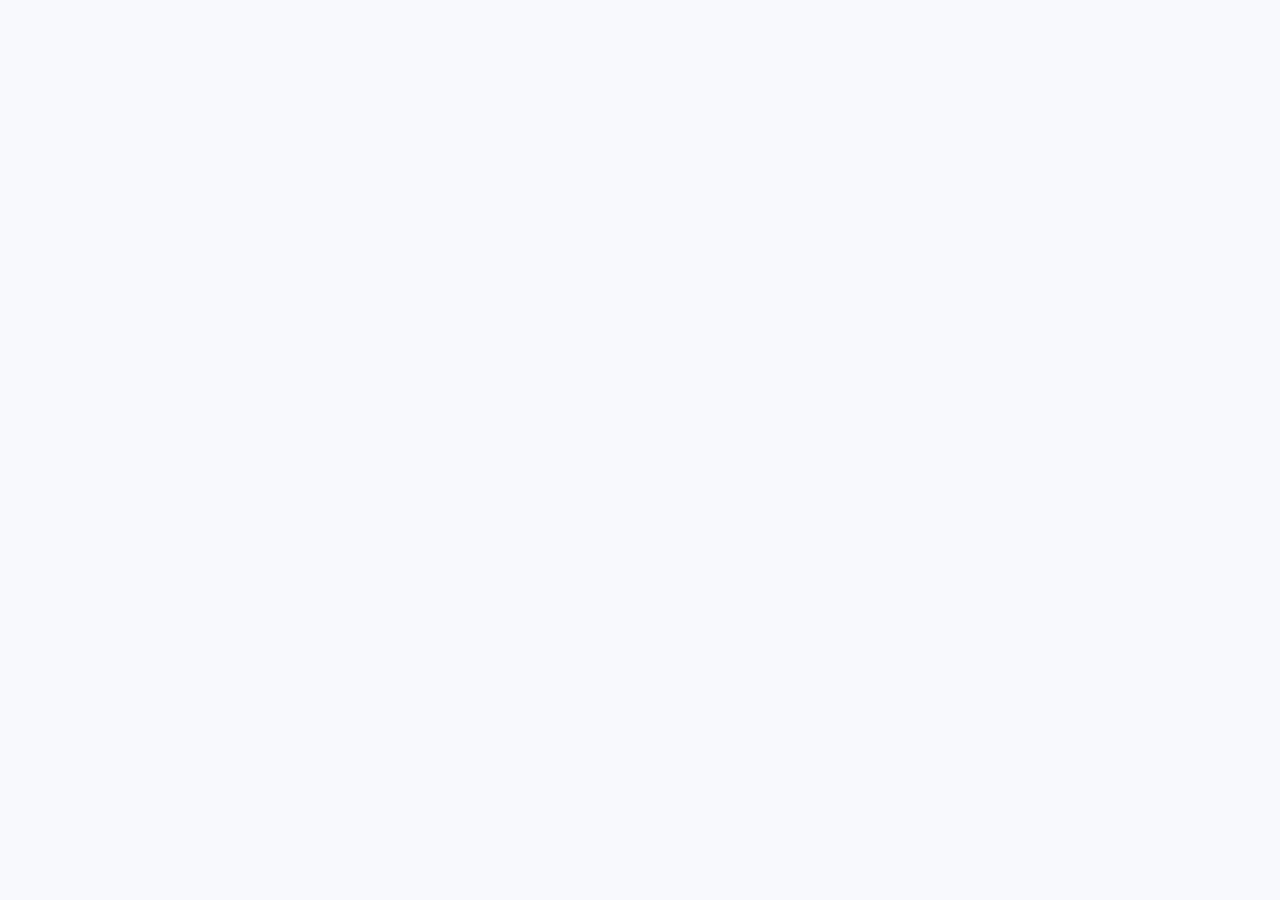
==== index.html @ 262c1650 "'home_clone'" ====
<!DOCTYPE html>
<html ng-app="icreations">

<head>
    <meta http-equiv="Content-Type" content="text/html; charset=utf-8" />
    <meta name="format-detection" content="telephone=no">
    <meta name="viewport" content="width=device-width, maximum-scale=1.0">
    <meta http-equiv="cleartype" content="on">
    <script src="https://ajax.googleapis.com/ajax/libs/angularjs/1.6.5/angular.min.js"></script>
    <script src="https://code.angularjs.org/1.6.5/angular-route.min.js"></script>
    <script src="https://code.angularjs.org/1.6.5/angular-animate.min.js"></script>
    <script src="js/app.js"></script>
    <script src="js/about.js"></script>
    <script src="js/capabilities.js"></script>
    <script src="js/clients.js"></script>
    <script src="js/contacts.js"></script>
    <script src="js/partners.js"></script>
    <script src="js/works.js"></script>
    <link href="css/style.css" rel="stylesheet">
    <title>{{title}}</title>
</head>

<body>
    <ng-include src="'views/header.html'"></ng-include>
    <div class="content-wrapper">
        <div class="content">
            <ng-view class="r-animate"></ng-view>
        </div>
        <ng-include src="'views/footer.html'"></ng-include>
    </div>
    <script src="https://ajax.googleapis.com/ajax/libs/jquery/3.2.1/jquery.min.js"></script>
</body>

</html>
---- css/style.css ----
.s2 .offer-item .offer-img:after, .secondary-nav .main .img:after {
  display: block;
  content: '';
  margin: 0 auto;
  background: url(../img/sprite-1.png);
  background-size: 380px 341px;
  background-repeat: no-repeat; }

.capabilities-s2 .offer-item .offer-img:after {
  display: block;
  content: '';
  margin: 0 auto;
  background: url(../img/sprite-2.png);
  background-size: 312px 310px;
  background-repeat: no-repeat; }

.contacts-s2 label .inp-error, .works-s1 .works-item .work-name, footer .b-left p {
  font-size: .857rem; }

header .main-nav .menu-list .menu-item, .s1 .big-img-sign .sign-txt-block p, .s2 .offer-item p, .secondary-nav .main span, .capabilities-s1 .big-img-sign .sign-txt-block p, .capabilities-s2 .offer-l-item, .clients-s1 .big-img-sign .sign-txt-block p, .contacts-s2 label .inp-placeholder, .contacts-s2 .inp, .contacts-s2 .btn-send, .partners-s1 .big-img-sign .sign-txt-block p, .works-s1 .gallery .gal-btns .btns-l-item, .mobile-tint-wrapeer .block-social .menu-contacts p, .mobile-tint-wrapeer .block-social .menu-contacts a,
.mobile-tint-wrapeer .block-social .menu-contacts span {
  font-size: .929rem; }

.mobile-tint-wrapeer .block-social .copyright {
  font-size: 1rem; }

.s1 .big-img-sign .sign-h1-block h1, .s2 .offer-item h2, .capabilities-s1 .big-img-sign .sign-h1-block h1, .capabilities-s2 .offer-head, .clients-s1 .big-img-sign .sign-h1-block h1, .contacts-s2 h1, .partners-s1 .big-img-sign .sign-h1-block h1 {
  font-size: 1.286rem; }

.mobile-tint-wrapeer .block-menu .menu-l-item {
  font-size: 1.571rem; }

/*
================================================================================
|                                     reset                                     |
================================================================================
*/
html {
  font-family: sans-serif;
  line-height: 1.15;
  -ms-text-size-adjust: 100%;
  -webkit-text-size-adjust: 100%; }

body {
  margin: 0; }

article, aside, footer, header, nav, section {
  display: block; }

h1 {
  font-size: 2em;
  margin: 0; }

figcaption, figure, main {
  display: block; }

figure {
  margin: 0; }

hr {
  box-sizing: content-box;
  height: 0;
  overflow: visible; }

pre {
  font-family: monospace, monospace;
  font-size: 1em; }

a {
  background-color: transparent;
  -webkit-text-decoration-skip: objects; }

a:active, a:hover {
  outline-width: 0; }

abbr[title] {
  border-bottom: none;
  text-decoration: underline;
  text-decoration: underline dotted; }

b, strong {
  font-weight: inherit; }

b, strong {
  font-weight: bolder; }

code, kbd, samp {
  font-family: monospace, monospace;
  font-size: 1em; }

dfn {
  font-style: italic; }

mark {
  background-color: #ff0;
  color: #000; }

small {
  font-size: 80%; }

sub, sup {
  font-size: 75%;
  line-height: 0;
  position: relative;
  vertical-align: baseline; }

sub {
  bottom: -0.25em; }

sup {
  top: -0.5em; }

audio, video {
  display: inline-block; }

audio:not([controls]) {
  display: none;
  height: 0; }

img {
  border-style: none; }

svg:not(:root) {
  overflow: hidden; }

button, input, optgroup, select, textarea {
  font-family: sans-serif;
  font-size: 100%;
  line-height: 1.15;
  margin: 0; }

button, input {
  overflow: visible; }

button, select {
  text-transform: none; }

button, html [type="button"], [type="reset"], [type="submit"] {
  -webkit-appearance: button; }

button::-moz-focus-inner, [type="button"]::-moz-focus-inner, [type="reset"]::-moz-focus-inner, [type="submit"]::-moz-focus-inner {
  border-style: none;
  padding: 0; }

button:-moz-focusring, [type="button"]:-moz-focusring, [type="reset"]:-moz-focusring, [type="submit"]:-moz-focusring {
  outline: 1px dotted ButtonText; }

fieldset {
  border: 1px solid #c0c0c0;
  margin: 0 2px;
  padding: 0.35em 0.625em 0.75em; }

legend {
  box-sizing: border-box;
  color: inherit;
  display: table;
  max-width: 100%;
  padding: 0;
  white-space: normal; }

progress {
  display: inline-block;
  vertical-align: baseline; }

textarea {
  overflow: auto; }

[type="checkbox"], [type="radio"] {
  box-sizing: border-box;
  padding: 0; }

[type="number"]::-webkit-inner-spin-button, [type="number"]::-webkit-outer-spin-button {
  height: auto; }

[type="search"] {
  -webkit-appearance: textfield;
  outline-offset: -2px; }

[type="search"]::-webkit-search-cancel-button, [type="search"]::-webkit-search-decoration {
  -webkit-appearance: none; }

::-webkit-file-upload-button {
  -webkit-appearance: button;
  font: inherit; }

details, menu {
  display: block; }

summary {
  display: list-item; }

canvas {
  display: inline-block; }

template {
  display: none; }

[hidden] {
  display: none; }

ul, menu, p {
  padding: 0;
  margin: 0; }

input, textarea {
  outline: 0;
  border: 0; }

* {
  margin: 0;
  padding: 0;
  background-repeat: no-repeat; }

html, body {
  font-size: 14px; }

body {
  position: relative;
  font-weight: normal;
  margin: 0 auto;
  padding: 0; }

*, *:after, *:before {
  -webkit-box-sizing: border-box;
  -moz-box-sizing: border-box;
  box-sizing: border-box; }

button {
  cursor: pointer; }

img {
  max-width: 100%;
  height: auto; }

ul {
  list-style: none;
  cursor: default; }

a {
  text-decoration: none;
  color: inherit; }

button {
  display: block;
  font: inherit;
  line-height: normal;
  color: inherit;
  margin: 0;
  border: 0;
  padding: 0;
  border: none;
  outline: none;
  -webkit-box-shadow: none;
  box-shadow: none;
  background-color: transparent;
  cursor: pointer;
  -webkit-appearance: button;
  -webkit-user-select: none;
  -moz-user-select: none;
  -ms-user-select: none; }

/*
================================================================================
|                                     Fonts                                    |
================================================================================
*/
/*
================================================================================
|                                     Start rools                              |
================================================================================
*/
.clearfix:after {
  content: "";
  display: block;
  height: 0;
  clear: both;
  visibility: hidden; }

body {
  margin: 0 auto;
  font-family: Arial, sans-serif; }

section,
header {
  width: 100%;
  position: relative;
  margin: 0 auto; }

html,
body,
.content-wrapper {
  height: 100%; }

.content {
  width: 100%;
  min-height: 100%;
  padding-bottom: 92px;
  background-color: #f7f9fc; }

.container {
  max-width: 1024px;
  padding: 0 32px;
  width: 100%;
  margin: 0 auto;
  overflow: hidden;
  position: relative; }

.body-hidden {
  overflow: hidden; }

.global-hide {
  transition: all .17s ease-in;
  transform: scale(0.8);
  opacity: 0; }

.global-show {
  transform: scale(1);
  opacity: 1; }

.br768,
.br320 {
  display: none; }

header {
  background-color: #021e34;
  height: 93px; }
  header .logo-block {
    float: left;
    padding: 37px 0 0 11.6%;
    height: 93px; }
    header .logo-block svg {
      display: inline-block;
      vertical-align: top; }
    header .logo-block .logo-part-1 {
      width: 95.6px;
      fill: #37b7ff;
      height: 18.3px; }
    header .logo-block .logo-part-2 {
      width: 64.1px;
      fill: #a8a8a8;
      height: 24px; }
  header .main-nav {
    float: right;
    width: 50%; }
    header .main-nav .menu-list {
      font-size: 0;
      line-height: 93px;
      height: 93px;
      padding-top: 6px;
      text-align: right; }
      header .main-nav .menu-list .menu-item {
        display: inline-block;
        color: #a8a8a8;
        letter-spacing: 0.33px;
        line-height: 2;
        margin-left: 7.3%;
        transition: all .15s linear; }
        header .main-nav .menu-list .menu-item:after {
          content: '';
          display: block;
          width: 100%;
          height: 1px;
          margin-top: 5px;
          background-color: #37b7ff;
          opacity: 0;
          visibility: hidden;
          transition: all .2s ease-in; }
        header .main-nav .menu-list .menu-item:hover {
          color: #37b7ff; }
          header .main-nav .menu-list .menu-item:hover:after {
            margin-top: 0;
            opacity: 1;
            visibility: visible; }
      header .main-nav .menu-list .menu-item.active {
        color: #37b7ff; }
      header .main-nav .menu-list .menu-item:first-of-type {
        margin-left: 0; }
  header .mob-menu-btn {
    display: none;
    position: absolute;
    top: 0;
    right: 4.16%;
    width: 60px;
    height: 72px;
    z-index: 9999;
    line-height: 72px;
    text-align: right;
    cursor: pointer; }
    header .mob-menu-btn .btn-mob-ico {
      vertical-align: middle;
      stroke: #a8a8a8;
      stroke-width: 2px;
      width: 31px;
      height: 16px; }
    header .mob-menu-btn .btn-mob-close {
      display: none;
      width: 19px;
      height: 19px;
      margin-right: 8px;
      vertical-align: middle;
      stroke-width: 1.5px;
      stroke: #a8a8a8;
      transform: rotate(0);
      transition: all .4s linear; }
    header .mob-menu-btn .btn-mob-close-active {
      transform: rotate(180deg);
      transition: all .4s linear; }

.s1 {
  background-color: #f7f9fc; }
  .s1 .container {
    padding-top: 60px;
    padding-bottom: 60px; }
  .s1 .big-img {
    float: left;
    width: 43%; }
    .s1 .big-img img {
      display: block;
      width: 419px;
      margin: 0 auto; }
  .s1 .big-img-sign {
    text-align: right;
    float: right;
    width: 57%;
    margin: 78px 0 0; }
    .s1 .big-img-sign .sign-h1-block {
      display: inline-block;
      position: relative;
      text-align: right;
      vertical-align: top;
      margin-right: 3%; }
      .s1 .big-img-sign .sign-h1-block:after {
        content: '';
        display: block;
        position: absolute;
        right: 0;
        bottom: -13px;
        width: 35px;
        height: 1px;
        background-color: #37b7ff; }
      .s1 .big-img-sign .sign-h1-block h1 {
        line-height: 22px;
        letter-spacing: 0.45px;
        color: #37b7ff;
        font-weight: 400;
        text-transform: uppercase; }
    .s1 .big-img-sign .sign-txt-block {
      display: inline-block;
      vertical-align: top;
      text-align: left;
      margin-right: 2%; }
      .s1 .big-img-sign .sign-txt-block p {
        color: #a8a8a8;
        line-height: 21px;
        letter-spacing: 0.33px; }

.s2 {
  background-color: #f7f9fc; }
  .s2 .container {
    padding: 0; }
  .s2 .offer-item {
    width: 50%;
    float: left;
    background-color: #eff6fc;
    padding: 38px 38px 29px;
    min-height: 266px; }
    .s2 .offer-item figure {
      text-align: center;
      margin-bottom: 9px;
      min-height: 100px; }
    .s2 .offer-item .offer-img {
      display: inline-block;
      vertical-align: middle; }
    .s2 .offer-item .offer-img-1:after {
      background-position: 11.224% 1.811%; }
    .s2 .offer-item .offer-img-2:after {
      background-position: 96.79% 3.137%; }
    .s2 .offer-item .offer-img-3:after {
      background-position: 0 43.217%; }
    .s2 .offer-item .offer-img-4:after {
      background-position: 86.122% 42.739%; }
    .s2 .offer-item .offer-img-1 {
      width: 135px; }
      .s2 .offer-item .offer-img-1:after {
        width: 135px; }
    .s2 .offer-item .offer-img-2 {
      width: 178px; }
      .s2 .offer-item .offer-img-2:after {
        width: 178px; }
    .s2 .offer-item .offer-img-3 {
      width: 190px; }
      .s2 .offer-item .offer-img-3:after {
        width: 190px; }
    .s2 .offer-item .offer-img-4 {
      width: 117px; }
      .s2 .offer-item .offer-img-4:after {
        width: 117px; }
    .s2 .offer-item .offer-img-1 {
      height: 93px; }
      .s2 .offer-item .offer-img-1:after {
        height: 93px; }
    .s2 .offer-item .offer-img-2 {
      height: 86px; }
      .s2 .offer-item .offer-img-2:after {
        height: 86px; }
    .s2 .offer-item .offer-img-3 {
      height: 83px; }
      .s2 .offer-item .offer-img-3:after {
        height: 83px; }
    .s2 .offer-item .offer-img-4 {
      height: 100px; }
      .s2 .offer-item .offer-img-4:after {
        height: 100px; }
    .s2 .offer-item h2 {
      display: inline-block;
      color: #37b7ff;
      font-weight: 400;
      letter-spacing: 0.45px;
      vertical-align: middle;
      text-transform: uppercase;
      text-align: left;
      margin-left: 21px; }
    .s2 .offer-item p {
      text-align: center;
      line-height: 18px;
      letter-spacing: 0.33px;
      color: #a8a8a8;
      text-align: center; }
    .s2 .offer-item .show-more-ico,
    .s2 .offer-item .show-more {
      display: none; }
  .s2 .offer-item:nth-child(3n+1) {
    background-color: #e4f0fa; }

.secondary-nav {
  background-color: #f7f9fc; }
  .secondary-nav .container {
    padding-top: 80px;
    padding-bottom: 80px; }
  .secondary-nav .main {
    text-align: center;
    font-size: 0;
    line-height: 0; }
    .secondary-nav .main .main-item {
      display: inline-block;
      margin: 0 5.1%; }
      .secondary-nav .main .main-item:hover span {
        color: #37b7ff;
        transform: scale(1.1); }
    .secondary-nav .main .main-item:first-of-type {
      margin-left: 0; }
    .secondary-nav .main .main-item:last-of-type {
      margin-right: 0; }
    .secondary-nav .main .helper {
      text-align: left; }
    .secondary-nav .main .img {
      margin: 0 auto;
      min-height: 69px;
      margin-bottom: 12px; }
      .secondary-nav .main .img:before {
        display: inline-block;
        content: '';
        width: 0.01%;
        height: 100%;
        background-color: transparent;
        vertical-align: middle;
        visibility: hidden; }
      .secondary-nav .main .img:after {
        display: inline-block;
        vertical-align: middle; }
    .secondary-nav .main .img-1:after {
      background-position: 48.233% 74.592%; }
    .secondary-nav .main .img-2:after {
      background-position: 10.345% 73.852%; }
    .secondary-nav .main .img-3:after {
      background-position: 88.779% 73.601%; }
    .secondary-nav .main .img-4:after {
      background-position: 10.594% 100%; }
    .secondary-nav .main .img-5:after {
      background-position: 48.25% 96.416%; }
    .secondary-nav .main .img-1 {
      width: 55px; }
      .secondary-nav .main .img-1:after {
        width: 55px; }
    .secondary-nav .main .img-2 {
      width: 76px; }
      .secondary-nav .main .img-2:after {
        width: 76px; }
    .secondary-nav .main .img-3 {
      width: 77px; }
      .secondary-nav .main .img-3:after {
        width: 77px; }
    .secondary-nav .main .img-4 {
      width: 69px; }
      .secondary-nav .main .img-4:after {
        width: 69px; }
    .secondary-nav .main .img-5 {
      width: 52px; }
      .secondary-nav .main .img-5:after {
        width: 52px; }
    .secondary-nav .main .img-1 {
      height: 66px; }
      .secondary-nav .main .img-1:after {
        height: 66px; }
    .secondary-nav .main .img-2 {
      height: 58px; }
      .secondary-nav .main .img-2:after {
        height: 58px; }
    .secondary-nav .main .img-3 {
      height: 55px; }
      .secondary-nav .main .img-3:after {
        height: 55px; }
    .secondary-nav .main .img-4 {
      height: 69px; }
      .secondary-nav .main .img-4:after {
        height: 69px; }
    .secondary-nav .main .img-5 {
      height: 48px; }
      .secondary-nav .main .img-5:after {
        height: 48px; }
    .secondary-nav .main span {
      display: inline-block;
      color: #a8a8a8;
      text-transform: uppercase;
      line-height: 18px;
      letter-spacing: 0.33px;
      transition: all .1s ease-out; }

.capabilities-s1 {
  background-color: #668094; }
  .capabilities-s1 .container {
    padding-top: 60px;
    padding-bottom: 60px;
    min-height: 335px; }
  .capabilities-s1 .big-img {
    position: absolute;
    top: 0;
    right: 0;
    width: 290px;
    height: 335px; }
    .capabilities-s1 .big-img .img-mob {
      display: none; }
  .capabilities-s1 .big-img-sign {
    text-align: left;
    margin: 78px 0 0 11.6%; }
    .capabilities-s1 .big-img-sign .sign-h1-block {
      display: inline-block;
      position: relative;
      text-align: right;
      vertical-align: top;
      margin-right: 3%; }
      .capabilities-s1 .big-img-sign .sign-h1-block:after {
        content: '';
        display: block;
        position: absolute;
        right: 0;
        bottom: -13px;
        width: 35px;
        height: 1px;
        background-color: #e4f0fa; }
      .capabilities-s1 .big-img-sign .sign-h1-block h1 {
        line-height: 22px;
        letter-spacing: 0.45px;
        color: #ffffff;
        font-weight: 400;
        text-transform: uppercase; }
    .capabilities-s1 .big-img-sign .sign-txt-block {
      display: inline-block;
      vertical-align: top;
      text-align: left;
      margin-right: 2%; }
      .capabilities-s1 .big-img-sign .sign-txt-block p {
        color: #e4f0fa;
        line-height: 21px;
        letter-spacing: 0.33px; }

.capabilities-s2 {
  background-color: #f7f9fc; }
  .capabilities-s2 .container {
    padding: 0; }
  .capabilities-s2 .offer-item {
    width: 33.33%;
    float: left;
    padding: 74px 0 58px;
    min-height: 285px;
    text-align: center; }
    .capabilities-s2 .offer-item figure {
      text-align: center;
      margin-bottom: 9px;
      min-height: 100px; }
    .capabilities-s2 .offer-item .offer-img {
      display: inline-block;
      vertical-align: top; }
    .capabilities-s2 .offer-item .offer-img-1:after {
      background-position: 67.511% 0; }
    .capabilities-s2 .offer-item .offer-img-2:after {
      background-position: 36.437% 0; }
    .capabilities-s2 .offer-item .offer-img-3:after {
      background-position: 0 100%; }
    .capabilities-s2 .offer-item .offer-img-4:after {
      background-position: 0 67.695%; }
    .capabilities-s2 .offer-item .offer-img-5:after {
      background-position: 0 0; }
    .capabilities-s2 .offer-item .offer-img-6:after {
      background-position: 97.166% 30.769%; }
    .capabilities-s2 .offer-item .offer-img-7:after {
      background-position: 100% 0; }
    .capabilities-s2 .offer-item .offer-img-8:after {
      background-position: 0 39.148%; }
    .capabilities-s2 .offer-item .offer-img-9:after {
      background-position: 30.364% 67.28%; }
    .capabilities-s2 .offer-item .offer-img-1 {
      width: 75px; }
      .capabilities-s2 .offer-item .offer-img-1:after {
        width: 75px; }
    .capabilities-s2 .offer-item .offer-img-2 {
      width: 65px; }
      .capabilities-s2 .offer-item .offer-img-2:after {
        width: 65px; }
    .capabilities-s2 .offer-item .offer-img-3 {
      width: 56px; }
      .capabilities-s2 .offer-item .offer-img-3:after {
        width: 56px; }
    .capabilities-s2 .offer-item .offer-img-4 {
      width: 70px; }
      .capabilities-s2 .offer-item .offer-img-4:after {
        width: 70px; }
    .capabilities-s2 .offer-item .offer-img-5 {
      width: 85px; }
      .capabilities-s2 .offer-item .offer-img-5:after {
        width: 85px; }
    .capabilities-s2 .offer-item .offer-img-6 {
      width: 65px; }
      .capabilities-s2 .offer-item .offer-img-6:after {
        width: 65px; }
    .capabilities-s2 .offer-item .offer-img-7 {
      width: 72px; }
      .capabilities-s2 .offer-item .offer-img-7:after {
        width: 72px; }
    .capabilities-s2 .offer-item .offer-img-8 {
      width: 84px; }
      .capabilities-s2 .offer-item .offer-img-8:after {
        width: 84px; }
    .capabilities-s2 .offer-item .offer-img-9 {
      width: 65px; }
      .capabilities-s2 .offer-item .offer-img-9:after {
        width: 65px; }
    .capabilities-s2 .offer-item .offer-img-1 {
      height: 74px; }
      .capabilities-s2 .offer-item .offer-img-1:after {
        height: 74px; }
    .capabilities-s2 .offer-item .offer-img-2 {
      height: 91px; }
      .capabilities-s2 .offer-item .offer-img-2:after {
        height: 91px; }
    .capabilities-s2 .offer-item .offer-img-3 {
      height: 74px; }
      .capabilities-s2 .offer-item .offer-img-3:after {
        height: 74px; }
    .capabilities-s2 .offer-item .offer-img-4 {
      height: 67px; }
      .capabilities-s2 .offer-item .offer-img-4:after {
        height: 67px; }
    .capabilities-s2 .offer-item .offer-img-5 {
      height: 92px; }
      .capabilities-s2 .offer-item .offer-img-5:after {
        height: 92px; }
    .capabilities-s2 .offer-item .offer-img-6 {
      height: 63px; }
      .capabilities-s2 .offer-item .offer-img-6:after {
        height: 63px; }
    .capabilities-s2 .offer-item .offer-img-7 {
      height: 71px; }
      .capabilities-s2 .offer-item .offer-img-7:after {
        height: 71px; }
    .capabilities-s2 .offer-item .offer-img-8 {
      height: 63px; }
      .capabilities-s2 .offer-item .offer-img-8:after {
        height: 63px; }
    .capabilities-s2 .offer-item .offer-img-9 {
      height: 66px; }
      .capabilities-s2 .offer-item .offer-img-9:after {
        height: 66px; }
  .capabilities-s2 .offer-item:nth-child(even) {
    background-color: #eff6fc; }
  .capabilities-s2 .offer-item:nth-child(odd) {
    background-color: #e4f0fa; }
  .capabilities-s2 .offer-cont {
    display: inline-block;
    vertical-align: top;
    margin-left: 23px;
    text-align: left; }
  .capabilities-s2 .offer-head {
    display: inline-block;
    color: #021e34;
    letter-spacing: 0.45px;
    text-transform: uppercase;
    margin-bottom: 7px; }
  .capabilities-s2 .offer-l-item {
    color: #647380;
    line-height: 18px;
    letter-spacing: 0.33px; }

.clients-s1 {
  background-color: #84b5cf; }
  .clients-s1 .container {
    padding: 70px 0;
    min-height: 335px; }
  .clients-s1 .big-img {
    position: absolute;
    bottom: -4px;
    right: 0;
    width: 938px; }
    .clients-s1 .big-img .img-mob {
      display: none; }
  .clients-s1 .big-img-sign {
    text-align: center;
    margin: 0 auto 0 18%; }
    .clients-s1 .big-img-sign .sign-h1-block {
      display: inline-block;
      position: relative;
      text-align: right;
      vertical-align: top;
      margin-right: 3%; }
      .clients-s1 .big-img-sign .sign-h1-block:after {
        content: '';
        display: block;
        position: absolute;
        right: 0;
        bottom: -13px;
        width: 35px;
        height: 1px;
        background-color: #e4f0fa; }
      .clients-s1 .big-img-sign .sign-h1-block h1 {
        line-height: 22px;
        letter-spacing: 0.45px;
        color: #ffffff;
        font-weight: 400;
        text-transform: uppercase; }
    .clients-s1 .big-img-sign .sign-txt-block {
      display: inline-block;
      vertical-align: top;
      text-align: left;
      margin-right: 2%; }
      .clients-s1 .big-img-sign .sign-txt-block p {
        color: #e4f0fa;
        line-height: 21px;
        letter-spacing: 0.33px; }

.clients-s2 {
  background-color: #f7f9fc; }
  .clients-s2 .container {
    padding: 0; }
  .clients-s2 .clients-item {
    width: 20%;
    float: left;
    padding: 0;
    min-height: 205px;
    text-align: center; }
    .clients-s2 .clients-item:after {
      content: '';
      display: inline-block;
      width: 0.01%;
      height: 205px;
      vertical-align: middle;
      visibility: hidden;
      opacity: 0; }
    .clients-s2 .clients-item img {
      display: inline-block;
      max-width: 66%;
      max-height: 110px;
      vertical-align: middle; }
  .clients-s2 .clients-item-1 {
    background-color: #6d7d8b; }
  .clients-s2 .clients-item-2 {
    background-color: #788795; }
  .clients-s2 .clients-item-3 {
    background-color: #83929e; }
  .clients-s2 .clients-item-4 {
    background-color: #8e9ca7; }
  .clients-s2 .clients-item-5 {
    background-color: #9aa6b0; }
  .clients-s2 .clients-item-6 {
    background-color: #a5b0b9; }
  .clients-s2 .clients-item-7 {
    background-color: #b1bac2; }
  .clients-s2 .clients-item-8 {
    background-color: #bcc4cb; }
  .clients-s2 .clients-item-9 {
    background-color: #c8ced4; }
  .clients-s2 .clients-item-10 {
    background-color: #d3d8dd; }
  .clients-s2 .clients-item-11 {
    background-color: #dfe2e6; }
  .clients-s2 .clients-item-12 {
    background-color: #eaedef; }

.contacts-s1 .container {
  padding: 0;
  max-width: none; }

.contacts-s1 #map {
  width: 100%;
  height: 377px; }

.contacts-s2 {
  padding-top: 48px;
  padding-bottom: 62px; }
  .contacts-s2 h1 {
    color: #021e34;
    font-weight: 400;
    line-height: 22px;
    letter-spacing: 0.45px;
    text-transform: uppercase;
    text-align: center;
    margin: 0 0 26px; }
  .contacts-s2 .form-block {
    width: 432px;
    margin: 0 auto; }
  .contacts-s2 label {
    position: relative;
    display: block; }
    .contacts-s2 label .inp-placeholder {
      position: absolute;
      display: block;
      left: 50%;
      margin-left: -50px;
      top: 0;
      line-height: 18px;
      letter-spacing: 0.33px;
      text-align: center;
      width: 100px;
      color: #021e34;
      z-index: 5;
      pointer-events: none;
      transition: all 0.3s ease;
      -webkit-transition: all 0.3s ease;
      -moz-transition: all 0.3s ease;
      -o-transition: all 0.3s ease;
      -ms-transition: all 0.3s ease; }
    .contacts-s2 label .inp-placeholder-active {
      top: -15px;
      color: #37b7ff;
      font-size: 10px; }
    .contacts-s2 label .inp-error-wrapper {
      position: absolute;
      top: -20px;
      left: 0;
      right: 0;
      width: 100%;
      text-align: center;
      z-index: 10;
      transition: all .15s linear;
      visibility: hidden;
      opacity: 0; }
    .contacts-s2 label .inp-error-wrapper-active {
      visibility: visible;
      opacity: 1; }
    .contacts-s2 label .inp-error {
      position: relative;
      display: inline-block;
      padding: 0 10px;
      border-radius: 3px;
      color: #ffffff;
      line-height: 20px;
      background-color: #FF0037; }
      .contacts-s2 label .inp-error:after {
        top: 100%;
        left: 50%;
        border: solid transparent;
        content: " ";
        height: 0;
        width: 0;
        position: absolute;
        pointer-events: none;
        border-color: transparent;
        border-top-color: #FF0037;
        border-width: 4px;
        margin-left: -4px; }
  .contacts-s2 .inp {
    display: block;
    width: 100%;
    border: 0;
    outline: 0;
    background-color: transparent;
    margin-bottom: 45px;
    border-bottom: 1px solid #647380;
    z-index: 1;
    min-height: 24px;
    text-align: center;
    line-height: 18px;
    letter-spacing: 0.33px;
    color: #021e34; }
    .contacts-s2 .inp:focus {
      border-bottom: 1px solid #37b7ff; }
  .contacts-s2 textarea.inp {
    overflow: hidden;
    resize: none;
    transition: height .1s linear; }
  .contacts-s2 label:last-of-type .inp {
    margin-bottom: 36px; }
  .contacts-s2 .form-btns {
    margin-top: 10px; }
  .contacts-s2 .btn-send {
    background-color: #37b7ff;
    padding: 0 15px;
    width: 157px;
    border-radius: 3px;
    line-height: 32px;
    letter-spacing: 0.33px;
    color: #e4f0fa;
    margin: 0 auto; }
    .contacts-s2 .btn-send:hover {
      background-color: #021e34; }
    .contacts-s2 .btn-send span {
      vertical-align: middle; }
    .contacts-s2 .btn-send .sucsess,
    .contacts-s2 .btn-send .fail {
      display: none;
      stroke: #ffffff;
      fill: transparent;
      vertical-align: middle; }
    .contacts-s2 .btn-send .sucsess {
      width: 15px;
      height: 11px; }
    .contacts-s2 .btn-send .sucsess-active {
      display: inline-block; }
    .contacts-s2 .btn-send .fail {
      width: 13px;
      height: 13px; }
    .contacts-s2 .btn-send .fail-active {
      display: inline-block; }
    .contacts-s2 .btn-send .loader {
      display: none;
      height: 32px;
      line-height: 32px;
      vertical-align: middle; }
    .contacts-s2 .btn-send .loader-active {
      display: inline-block; }
  .contacts-s2 .spinner {
    display: inline-block;
    opacity: 0;
    width: 0;
    -webkit-transition: opacity 0.25s, width 0.25s;
    -moz-transition: opacity 0.25s, width 0.25s;
    -o-transition: opacity 0.25s, width 0.25s;
    transition: opacity 0.25s, width 0.25s; }
  .contacts-s2 .has-spinner.active {
    cursor: progress; }
  .contacts-s2 .has-spinner.active .spinner {
    opacity: 1;
    width: auto; }
  .contacts-s2 .has-spinner.btn.active .spinner {
    min-width: 20px; }

.partners-s1 {
  background-color: #5d5f61; }
  .partners-s1 .container {
    padding: 105px 0;
    min-height: 335px; }
  .partners-s1 .big-img {
    position: absolute;
    bottom: 15px;
    right: 27px;
    width: 850px;
    z-index: 0; }
    .partners-s1 .big-img .img-2,
    .partners-s1 .big-img .img-3 {
      display: none; }
  .partners-s1 .big-img-sign {
    position: relative;
    z-index: 1;
    text-align: left;
    margin-left: 5%; }
    .partners-s1 .big-img-sign .sign-h1-block {
      display: inline-block;
      position: relative;
      text-align: right;
      vertical-align: top;
      margin-right: 2%; }
      .partners-s1 .big-img-sign .sign-h1-block:after {
        content: '';
        display: block;
        position: absolute;
        right: 0;
        bottom: -13px;
        width: 35px;
        height: 1px;
        background-color: #e4f0fa; }
      .partners-s1 .big-img-sign .sign-h1-block h1 {
        line-height: 22px;
        letter-spacing: 0.45px;
        color: #ffffff;
        font-weight: 400;
        text-transform: uppercase; }
    .partners-s1 .big-img-sign .sign-txt-block {
      display: inline-block;
      vertical-align: top;
      text-align: left;
      margin-right: 2%; }
      .partners-s1 .big-img-sign .sign-txt-block p {
        color: #e4f0fa;
        line-height: 21px;
        letter-spacing: 0.33px; }

.partners-s2 {
  background-color: #f7f9fc; }
  .partners-s2 .container {
    padding: 0; }
  .partners-s2 .partners-list {
    min-height: 340px;
    width: 33.33%;
    float: left;
    text-align: center; }
    .partners-s2 .partners-list:after {
      content: '';
      display: inline-block;
      width: 0.01%;
      min-height: 340px;
      vertical-align: middle;
      visibility: hidden;
      opacity: 0; }
    .partners-s2 .partners-list img {
      vertical-align: middle;
      width: 47%; }
  .partners-s2 .partners-list:nth-child(2n) {
    background-color: #e6e6e6; }

.works-s1 .container {
  padding: 0; }

.works-s1 .works-item {
  position: relative;
  max-height: 205px;
  width: 20%;
  float: left;
  cursor: pointer;
  overflow: hidden; }
  .works-s1 .works-item img {
    width: 100%; }
  .works-s1 .works-item .work-name-wrap {
    position: absolute;
    top: 0;
    left: 0;
    text-align: center;
    width: 100%;
    height: 100%;
    z-index: 1;
    transition: all .15s linear;
    opacity: 1;
    visibility: visible; }
    .works-s1 .works-item .work-name-wrap:after {
      content: '';
      display: inline-block;
      width: .001%;
      height: 205px;
      vertical-align: middle;
      visibility: hidden;
      opacity: 0;
      background-color: transparent; }
  .works-s1 .works-item .work-name {
    display: inline-block;
    margin: 0 auto;
    color: #e4f0fa;
    background-color: #021e34;
    border-radius: 4px;
    letter-spacing: 0.3px;
    line-height: 20px;
    padding: 0 5px;
    vertical-align: middle; }
  .works-s1 .works-item .works-item-tint {
    position: absolute;
    left: 0;
    top: 0;
    z-index: 2;
    width: 100%;
    height: 100%;
    background-color: rgba(2, 30, 52, 0.55);
    opacity: 0;
    visibility: hidden;
    transition: all .15s linear;
    text-align: center; }
    .works-s1 .works-item .works-item-tint:after {
      content: '';
      display: inline-block;
      width: .001%;
      height: 205px;
      vertical-align: middle;
      visibility: hidden;
      opacity: 0;
      background-color: transparent; }
    .works-s1 .works-item .works-item-tint .icon-box {
      width: 45px;
      height: 46px;
      fill: #ffffff;
      vertical-align: middle; }
  .works-s1 .works-item:hover .works-item-tint {
    opacity: 1;
    visibility: visible; }
  .works-s1 .works-item:hover .work-name-wrap {
    transition: all .15s linear;
    opacity: 0;
    visibility: hidden; }

.works-s1 .gallery {
  position: absolute;
  left: 0;
  top: 0;
  width: 100%;
  height: 100.1%;
  overflow: hidden;
  opacity: 0;
  transition: all .2s linear;
  visibility: hidden;
  z-index: 10; }
  .works-s1 .gallery .swiper-container {
    width: 100%;
    height: 100%; }
  .works-s1 .gallery .gal-btns {
    position: absolute;
    bottom: 15px;
    left: 0;
    z-index: 11;
    text-align: center;
    width: 100%; }
    .works-s1 .gallery .gal-btns .btns-l-item {
      position: relative;
      display: inline-block;
      background-color: #021e34;
      opacity: .6;
      color: #ffffff;
      height: 30px;
      padding: 0 15px;
      line-height: 30px;
      letter-spacing: 0.33px;
      vertical-align: middle;
      cursor: pointer;
      margin: 0 13px; }
      .works-s1 .gallery .gal-btns .btns-l-item:hover {
        opacity: 1; }
      .works-s1 .gallery .gal-btns .btns-l-item a {
        position: absolute;
        left: 0;
        top: 0;
        width: 100%;
        height: 100%; }
    .works-s1 .gallery .gal-btns .icon-box {
      width: 7px;
      height: 30px;
      fill: none;
      stroke: #ffffff; }

.works-s1 .gallery-active {
  visibility: visible;
  opacity: 1; }

footer {
  background-color: #021e34;
  height: 92px;
  margin-top: -92px; }
  footer .wrapper {
    position: relative; }
  footer .b-left {
    position: relative;
    width: 100%;
    padding-top: 36px; }
    footer .b-left .logo {
      float: left; }
      footer .b-left .logo svg {
        display: inline-block;
        vertical-align: top; }
      footer .b-left .logo .logo-part-1 {
        width: 85.8px;
        height: 16.5px;
        fill: #37b7ff; }
      footer .b-left .logo .logo-part-2 {
        width: 57.3px;
        height: 21.5px;
        fill: #a8a8a8; }
    footer .b-left .social {
      font-size: 0;
      line-height: 0;
      position: absolute;
      left: 50%;
      top: 0;
      transform: translateX(-50%); }
      footer .b-left .social .s-item {
        display: inline-block;
        margin: 0 14px; }
      footer .b-left .social .s-item:first-of-type {
        margin-left: 0; }
      footer .b-left .social svg {
        fill: #37b7ff; }
      footer .b-left .social .s-svg-1 {
        width: 8.1px; }
      footer .b-left .social .s-svg-2 {
        width: 17.5px; }
      footer .b-left .social .s-svg-3 {
        width: 20px; }
      footer .b-left .social .s-svg-4 {
        width: 20px; }
      footer .b-left .social .s-svg-5 {
        width: 24.7px; }
      footer .b-left .social .s-svg-1 {
        height: 17.54px; }
      footer .b-left .social .s-svg-2 {
        height: 17.5px; }
      footer .b-left .social .s-svg-3 {
        height: 16.2px; }
      footer .b-left .social .s-svg-4 {
        height: 12.4px; }
      footer .b-left .social .s-svg-5 {
        height: 15px; }
    footer .b-left p {
      float: right;
      color: #808080;
      line-height: 18px;
      letter-spacing: 0.3px; }

.mobile-tint-wrapeer {
  position: fixed;
  display: block;
  left: -999px;
  top: 72px;
  width: 100%;
  height: 100%;
  background-color: rgba(55, 183, 255, 0.95);
  z-index: 100;
  transition: all .3s ease-out;
  visibility: hidden;
  padding-bottom: 72px; }
  .mobile-tint-wrapeer .mobile-tint {
    position: relative;
    display: table;
    width: 100%;
    height: 100%; }
  .mobile-tint-wrapeer .block-menu {
    width: 100%;
    position: relative;
    vertical-align: top;
    text-align: center;
    color: #7e7b87;
    padding-bottom: 387px; }
    .mobile-tint-wrapeer .block-menu .menu-list {
      margin-top: 45px; }
    .mobile-tint-wrapeer .block-menu .menu-l-item {
      letter-spacing: 0.55px;
      line-height: 1.2;
      text-transform: uppercase;
      color: #021e34;
      padding: 0 10px;
      margin-bottom: 30px;
      margin-right: 0;
      transform: scale(0.2);
      opacity: 0;
      transition: all .003ms ease-in; }
    .mobile-tint-wrapeer .block-menu .menu-l-item-show {
      transform: scale(1);
      opacity: 1;
      transition: all .3s ease-in; }
    .mobile-tint-wrapeer .block-menu .menu-l-item-active {
      color: #f7f9fc; }
    .mobile-tint-wrapeer .block-menu .menu-l-item:last-of-type {
      margin-bottom: 0; }
  .mobile-tint-wrapeer .block-social {
    position: absolute;
    bottom: 0;
    left: 0;
    width: 100%;
    vertical-align: top;
    text-align: center;
    color: #7e7b87;
    padding-bottom: 35px;
    opacity: 0;
    visibility: hidden;
    transition: all .003ms linear; }
    .mobile-tint-wrapeer .block-social .social-list {
      margin-bottom: 33px; }
    .mobile-tint-wrapeer .block-social .social-l-item {
      display: inline-block;
      margin: 0 3%; }
      .mobile-tint-wrapeer .block-social .social-l-item .icon-box {
        fill: #021e34; }
    .mobile-tint-wrapeer .block-social .social-l-item:first-of-type {
      margin-left: 0; }
    .mobile-tint-wrapeer .block-social .social-l-item:last-of-type {
      margin-right: 0; }
    .mobile-tint-wrapeer .block-social .s-svg-1 {
      width: 11.6px; }
    .mobile-tint-wrapeer .block-social .s-svg-2 {
      width: 25px; }
    .mobile-tint-wrapeer .block-social .s-svg-3 {
      width: 28.4px; }
    .mobile-tint-wrapeer .block-social .s-svg-4 {
      width: 30.2px; }
    .mobile-tint-wrapeer .block-social .s-svg-1 {
      height: 25px; }
    .mobile-tint-wrapeer .block-social .s-svg-2 {
      height: 25px; }
    .mobile-tint-wrapeer .block-social .s-svg-3 {
      height: 23px; }
    .mobile-tint-wrapeer .block-social .s-svg-4 {
      height: 19px; }
    .mobile-tint-wrapeer .block-social .menu-contacts {
      text-align: center;
      margin-bottom: 28px; }
      .mobile-tint-wrapeer .block-social .menu-contacts .menu-c-item {
        margin-bottom: 12px; }
      .mobile-tint-wrapeer .block-social .menu-contacts .menu-c-item:last-of-type {
        margin-bottom: 0; }
      .mobile-tint-wrapeer .block-social .menu-contacts p {
        color: #021e34;
        line-height: 18px;
        letter-spacing: 0.33px;
        text-transform: uppercase; }
      .mobile-tint-wrapeer .block-social .menu-contacts a,
      .mobile-tint-wrapeer .block-social .menu-contacts span {
        color: #ffffff;
        line-height: 18px;
        letter-spacing: 0.33px; }
      .mobile-tint-wrapeer .block-social .menu-contacts span {
        margin: 0 5px 0 8px; }
    .mobile-tint-wrapeer .block-social .copyright {
      color: #021e34;
      line-height: 18px;
      letter-spacing: 0.33px; }
  .mobile-tint-wrapeer .block-social-active {
    opacity: 1;
    visibility: visible;
    transition: all .2s linear; }

.mobile-tint-wrapeer-active {
  overflow: hidden;
  left: 0;
  visibility: visible;
  overflow-y: visible;
  overflow-y: scroll; }

@media screen and (max-width: 1024px) and (min-width: 769px) {
  section,
  nav {
    width: 100%;
    position: relative;
    margin: 0 auto; }
  .container {
    max-width: 100%; }
  .br1024,
  .br320 {
    display: none; }
  .br768 {
    display: block; }
  .capabilities-s2 .offer-item .offer-img:after {
    display: block;
    content: '';
    margin: 0 auto;
    background: url(../img/sprite-2-1.png);
    background-size: 247px 204px;
    background-repeat: no-repeat; }
  header {
    height: 72px; }
    header .logo-block {
      float: none;
      text-align: center;
      padding: 25px 0 0;
      height: 72px; }
    header .main-nav {
      display: none; }
    header .mob-menu-btn {
      display: block; }
  .s1 .container {
    padding-bottom: 43px; }
  .s1 .big-img {
    float: none;
    width: 100%; }
  .s1 .big-img-sign {
    text-align: center;
    float: none;
    width: 100%;
    margin: 35px 0 0; }
  .s2 .offer-item {
    padding: 46px 38px 46px;
    min-height: 383px; }
    .s2 .offer-item .offer-img {
      display: block;
      width: 100%;
      margin-bottom: 17px;
      min-height: 100px; }
    .s2 .offer-item h2 {
      display: block;
      width: 100%;
      text-align: center;
      margin-left: 0; }
    .s2 .offer-item .show-more-ico,
    .s2 .offer-item .show-more {
      display: none; }
  .secondary-nav .container {
    padding-top: 54px;
    padding-bottom: 54px; }
  .secondary-nav .main .main-item {
    margin: 0 3.5%; }
  .capabilities-s1 .container {
    padding: 60px 4.16%;
    min-height: 286px; }
  .capabilities-s1 .big-img {
    width: 248px;
    height: 286px; }
  .capabilities-s1 .big-img-sign {
    margin: 45px 0 0 0; }
    .capabilities-s1 .big-img-sign .sign-h1-block {
      margin-right: 16px; }
  .capabilities-s2 .container {
    padding: 0; }
  .capabilities-s2 .offer-item {
    padding: 36px 0 41px;
    min-height: 227px; }
    .capabilities-s2 .offer-item .offer-img-1:after {
      background-position: 100% 0; }
    .capabilities-s2 .offer-item .offer-img-2:after {
      background-position: 0 0; }
    .capabilities-s2 .offer-item .offer-img-3:after {
      background-position: 0 63.941%; }
    .capabilities-s2 .offer-item .offer-img-4:after {
      background-position: 100% 41.077%; }
    .capabilities-s2 .offer-item .offer-img-5:after {
      background-position: 66.667% 0; }
    .capabilities-s2 .offer-item .offer-img-6:after {
      background-position: 33.333% 0; }
    .capabilities-s2 .offer-item .offer-img-7:after {
      background-position: 63.492% 58.703%; }
    .capabilities-s2 .offer-item .offer-img-8:after {
      background-position: 0 100%; }
    .capabilities-s2 .offer-item .offer-img-9:after {
      background-position: 30.159% 58.904%; }
    .capabilities-s2 .offer-item .offer-img-1 {
      width: 58px; }
      .capabilities-s2 .offer-item .offer-img-1:after {
        width: 58px; }
    .capabilities-s2 .offer-item .offer-img-2 {
      width: 58px; }
      .capabilities-s2 .offer-item .offer-img-2:after {
        width: 58px; }
    .capabilities-s2 .offer-item .offer-img-3 {
      width: 52px; }
      .capabilities-s2 .offer-item .offer-img-3:after {
        width: 52px; }
    .capabilities-s2 .offer-item .offer-img-4 {
      width: 58px; }
      .capabilities-s2 .offer-item .offer-img-4:after {
        width: 58px; }
    .capabilities-s2 .offer-item .offer-img-5 {
      width: 58px; }
      .capabilities-s2 .offer-item .offer-img-5:after {
        width: 58px; }
    .capabilities-s2 .offer-item .offer-img-6 {
      width: 58px; }
      .capabilities-s2 .offer-item .offer-img-6:after {
        width: 58px; }
    .capabilities-s2 .offer-item .offer-img-7 {
      width: 58px; }
      .capabilities-s2 .offer-item .offer-img-7:after {
        width: 58px; }
    .capabilities-s2 .offer-item .offer-img-8 {
      width: 58px; }
      .capabilities-s2 .offer-item .offer-img-8:after {
        width: 58px; }
    .capabilities-s2 .offer-item .offer-img-9 {
      width: 58px; }
      .capabilities-s2 .offer-item .offer-img-9:after {
        width: 58px; }
    .capabilities-s2 .offer-item .offer-img-1 {
      height: 56px; }
      .capabilities-s2 .offer-item .offer-img-1:after {
        height: 56px; }
    .capabilities-s2 .offer-item .offer-img-2 {
      height: 81px; }
      .capabilities-s2 .offer-item .offer-img-2:after {
        height: 81px; }
    .capabilities-s2 .offer-item .offer-img-3 {
      height: 70px; }
      .capabilities-s2 .offer-item .offer-img-3:after {
        height: 70px; }
    .capabilities-s2 .offer-item .offer-img-4 {
      height: 56px; }
      .capabilities-s2 .offer-item .offer-img-4:after {
        height: 56px; }
    .capabilities-s2 .offer-item .offer-img-5 {
      height: 63px; }
      .capabilities-s2 .offer-item .offer-img-5:after {
        height: 63px; }
    .capabilities-s2 .offer-item .offer-img-6 {
      height: 56px; }
      .capabilities-s2 .offer-item .offer-img-6:after {
        height: 56px; }
    .capabilities-s2 .offer-item .offer-img-7 {
      height: 58px; }
      .capabilities-s2 .offer-item .offer-img-7:after {
        height: 58px; }
    .capabilities-s2 .offer-item .offer-img-8 {
      height: 44px; }
      .capabilities-s2 .offer-item .offer-img-8:after {
        height: 44px; }
    .capabilities-s2 .offer-item .offer-img-9 {
      height: 58px; }
      .capabilities-s2 .offer-item .offer-img-9:after {
        height: 58px; }
  .capabilities-s2 .offer-cont {
    margin-left: 10px; }
  .capabilities-s2 .offer-head {
    font-size: 16px; }
  .clients-s1 .container {
    padding: 56px 0;
    min-height: 314px; }
  .clients-s1 .big-img {
    width: 100%; }
  .clients-s1 .big-img-sign {
    margin: 0 auto; }
  .clients-s2 .clients-item {
    width: 25%;
    min-height: 192px; }
  .partners-s1 .container {
    padding: 57px 0;
    min-height: 312px; }
  .partners-s1 .big-img {
    right: 39px;
    width: 679px; }
    .partners-s1 .big-img .img-1,
    .partners-s1 .big-img .img-3 {
      display: none; }
    .partners-s1 .big-img .img-2 {
      display: block; }
  .partners-s1 .big-img-sign {
    text-align: center;
    margin: 0 auto; }
  .partners-s2 .partners-list {
    min-height: 256px; }
    .partners-s2 .partners-list:after {
      min-height: 256px; }
  .works-s1 .works-item {
    max-height: 192px;
    width: 25%; }
    .works-s1 .works-item .work-name-wrap:after {
      height: 192px; }
    .works-s1 .works-item .works-item-tint:after {
      height: 192px; } }

@media screen and (max-width: 768px) {
  section,
  nav {
    width: 100%;
    position: relative;
    margin: 0 auto; }
  .container {
    min-width: 320px;
    padding: 0 5.15%; }
  .content {
    padding-bottom: 169px; }
  .br1024,
  .br768,
  .br768-1024 {
    display: none; }
  .br320 {
    display: block; }
  .capabilities-s2 .offer-item .offer-img:after {
    display: block;
    content: '';
    margin: 0 auto;
    background: url(../img/sprite-2-1.png);
    background-size: 247px 204px;
    background-repeat: no-repeat; }
  header {
    height: 48px; }
    header .logo-block {
      float: none;
      text-align: center;
      padding: 15px 0 0;
      height: 48px; }
      header .logo-block .logo-part-1 {
        width: 71.8px;
        height: 13.8px; }
      header .logo-block .logo-part-2 {
        width: 48.1px;
        height: 18px; }
    header .main-nav {
      display: none; }
    header .mob-menu-btn {
      display: block;
      right: 5.15%;
      height: 48px;
      line-height: 48px; }
  .s1 .container {
    padding-top: 32px;
    padding-bottom: 32px; }
  .s1 .big-img {
    float: none;
    width: 83%;
    margin: 0 auto; }
  .s1 .big-img-sign {
    text-align: center;
    float: none;
    width: 100%;
    margin: 14px 0 0; }
    .s1 .big-img-sign .sign-h1-block {
      display: block;
      text-align: center;
      margin-right: 0;
      margin-bottom: 6px; }
      .s1 .big-img-sign .sign-h1-block:after {
        display: none; }
    .s1 .big-img-sign .sign-txt-block {
      display: block;
      text-align: center;
      margin-right: 0; }
      .s1 .big-img-sign .sign-txt-block p {
        line-height: 18px; }
  .s2 .offer-item {
    width: 100%;
    padding: 37px 38px 29px;
    min-height: 0; }
    .s2 .offer-item .offer-img {
      display: block;
      width: 100%;
      margin-bottom: 17px;
      min-height: 100px; }
    .s2 .offer-item h2 {
      display: block;
      width: 100%;
      text-align: center;
      margin-left: 0;
      margin-bottom: 23px; }
    .s2 .offer-item .show-more {
      display: block;
      margin: 0 auto;
      background-color: #37b7ff;
      color: #f7f9fc;
      padding: 0 16px;
      border-radius: 4px;
      line-height: 24px; }
    .s2 .offer-item .show-more-hide {
      visibility: hidden;
      transform: scale(0);
      opacity: 0;
      height: 0; }
    .s2 .offer-item .show-more-active {
      visibility: visible;
      transform: scale(1);
      opacity: 1;
      transition: all .15s linear;
      height: 100%; }
    .s2 .offer-item .show-more-ico {
      display: block;
      margin: 0 auto;
      width: 34px;
      height: 24px;
      transform: scale(0);
      background-color: #37b7ff;
      border-radius: 4px;
      text-align: center;
      visibility: hidden;
      opacity: 0;
      cursor: pointer;
      height: 0; }
      .s2 .offer-item .show-more-ico svg {
        width: 12px;
        height: 24px;
        margin: 0 auto;
        display: inline-block;
        fill: none;
        stroke: #f7f9fc; }
    .s2 .offer-item .show-more-ico-active {
      transform: scale(1);
      visibility: visible;
      opacity: 1;
      transition: all .15s linear; }
  .s2 .offer-item:nth-child(odd) {
    background-color: #e4f0fa; }
  .s2 .offer-item:nth-child(even) {
    background-color: #eff6fc; }
  .offer-txt {
    visibility: hidden;
    opacity: 0;
    height: 0;
    transition: all .15s linear; }
  .offer-txt-active {
    visibility: visible;
    opacity: 1;
    height: 100%;
    margin-bottom: 23px; }
  .secondary-nav .container {
    padding-top: 54px;
    padding-bottom: 54px; }
  .secondary-nav .main .main-item {
    display: block;
    float: left;
    margin: 0;
    min-height: 118px;
    width: 49%;
    margin-bottom: 16px; }
  .secondary-nav .main .main-item:last-of-type {
    margin-bottom: 0; }
  .secondary-nav .main .helper {
    text-align: left; }
    .secondary-nav .main .helper span {
      width: 76px;
      display: block;
      margin: 0 auto; }
  .capabilities-s1 {
    min-height: 275px; }
    .capabilities-s1 .container {
      padding-top: 0;
      padding-bottom: 60px;
      min-height: 275px;
      text-align: center; }
    .capabilities-s1 .big-img {
      display: block;
      top: auto;
      bottom: 0;
      max-width: 460px;
      min-width: 310px;
      width: 95%;
      height: auto; }
      .capabilities-s1 .big-img .img-desc {
        display: none; }
      .capabilities-s1 .big-img .img-mob {
        display: block; }
    .capabilities-s1 .big-img-sign {
      text-align: center;
      float: none;
      width: 100%;
      margin: 42px 0 0 0; }
      .capabilities-s1 .big-img-sign .sign-h1-block {
        margin-bottom: 6px;
        margin-right: 0; }
        .capabilities-s1 .big-img-sign .sign-h1-block:after {
          display: none; }
      .capabilities-s1 .big-img-sign .sign-txt-block {
        display: block;
        max-width: 495px;
        margin: 0 auto;
        text-align: center; }
        .capabilities-s1 .big-img-sign .sign-txt-block p {
          line-height: 19px; }
  .capabilities-s2 .container {
    padding: 0; }
  .capabilities-s2 .offer-item {
    width: 100%;
    float: none;
    padding: 30px 0;
    min-height: auto;
    text-align: left; }
    .capabilities-s2 .offer-item .offer-img-1:after {
      background-position: 100% 0; }
    .capabilities-s2 .offer-item .offer-img-2:after {
      background-position: 0 0; }
    .capabilities-s2 .offer-item .offer-img-3:after {
      background-position: 0 63.941%; }
    .capabilities-s2 .offer-item .offer-img-4:after {
      background-position: 100% 41.077%; }
    .capabilities-s2 .offer-item .offer-img-5:after {
      background-position: 66.667% 0; }
    .capabilities-s2 .offer-item .offer-img-6:after {
      background-position: 33.333% 0; }
    .capabilities-s2 .offer-item .offer-img-7:after {
      background-position: 63.492% 58.703%; }
    .capabilities-s2 .offer-item .offer-img-8:after {
      background-position: 0 100%; }
    .capabilities-s2 .offer-item .offer-img-9:after {
      background-position: 30.159% 58.904%; }
    .capabilities-s2 .offer-item .offer-img-1 {
      width: 58px; }
      .capabilities-s2 .offer-item .offer-img-1:after {
        width: 58px; }
    .capabilities-s2 .offer-item .offer-img-2 {
      width: 58px; }
      .capabilities-s2 .offer-item .offer-img-2:after {
        width: 58px; }
    .capabilities-s2 .offer-item .offer-img-3 {
      width: 52px; }
      .capabilities-s2 .offer-item .offer-img-3:after {
        width: 52px; }
    .capabilities-s2 .offer-item .offer-img-4 {
      width: 58px; }
      .capabilities-s2 .offer-item .offer-img-4:after {
        width: 58px; }
    .capabilities-s2 .offer-item .offer-img-5 {
      width: 58px; }
      .capabilities-s2 .offer-item .offer-img-5:after {
        width: 58px; }
    .capabilities-s2 .offer-item .offer-img-6 {
      width: 58px; }
      .capabilities-s2 .offer-item .offer-img-6:after {
        width: 58px; }
    .capabilities-s2 .offer-item .offer-img-7 {
      width: 58px; }
      .capabilities-s2 .offer-item .offer-img-7:after {
        width: 58px; }
    .capabilities-s2 .offer-item .offer-img-8 {
      width: 58px; }
      .capabilities-s2 .offer-item .offer-img-8:after {
        width: 58px; }
    .capabilities-s2 .offer-item .offer-img-9 {
      width: 58px; }
      .capabilities-s2 .offer-item .offer-img-9:after {
        width: 58px; }
    .capabilities-s2 .offer-item .offer-img-1 {
      height: 56px; }
      .capabilities-s2 .offer-item .offer-img-1:after {
        height: 56px; }
    .capabilities-s2 .offer-item .offer-img-2 {
      height: 81px; }
      .capabilities-s2 .offer-item .offer-img-2:after {
        height: 81px; }
    .capabilities-s2 .offer-item .offer-img-3 {
      height: 70px; }
      .capabilities-s2 .offer-item .offer-img-3:after {
        height: 70px; }
    .capabilities-s2 .offer-item .offer-img-4 {
      height: 56px; }
      .capabilities-s2 .offer-item .offer-img-4:after {
        height: 56px; }
    .capabilities-s2 .offer-item .offer-img-5 {
      height: 63px; }
      .capabilities-s2 .offer-item .offer-img-5:after {
        height: 63px; }
    .capabilities-s2 .offer-item .offer-img-6 {
      height: 56px; }
      .capabilities-s2 .offer-item .offer-img-6:after {
        height: 56px; }
    .capabilities-s2 .offer-item .offer-img-7 {
      height: 58px; }
      .capabilities-s2 .offer-item .offer-img-7:after {
        height: 58px; }
    .capabilities-s2 .offer-item .offer-img-8 {
      height: 44px; }
      .capabilities-s2 .offer-item .offer-img-8:after {
        height: 44px; }
    .capabilities-s2 .offer-item .offer-img-9 {
      height: 58px; }
      .capabilities-s2 .offer-item .offer-img-9:after {
        height: 58px; }
  .capabilities-s2 .offer-item-wrapper {
    width: 320px;
    margin: 0 auto;
    padding-left: 50px; }
  .capabilities-s2 .offer-cont {
    margin-left: 18px; }
  .capabilities-s2 .offer-head {
    font-size: 16px; }
  .clients-s1 .container {
    padding: 41px 5.15%; }
  .clients-s1 .big-img {
    width: 100%; }
    .clients-s1 .big-img .img-mob {
      display: block;
      margin: 0 auto;
      max-height: 202px; }
    .clients-s1 .big-img .img-desc {
      display: none; }
  .clients-s1 .big-img-sign {
    margin: 0 auto; }
    .clients-s1 .big-img-sign .sign-h1-block {
      display: block;
      text-align: center;
      margin-right: 0;
      margin-bottom: 6px; }
      .clients-s1 .big-img-sign .sign-h1-block:after {
        display: none; }
    .clients-s1 .big-img-sign .sign-txt-block {
      display: block;
      text-align: center; }
      .clients-s1 .big-img-sign .sign-txt-block p {
        line-height: 19px; }
  .clients-s2 .clients-item {
    width: 50%;
    min-height: 160px; }
  .contacts-s1 .container {
    padding: 0;
    max-width: none; }
  .contacts-s1 #map {
    width: 100%;
    height: 244px; }
  .contacts-s2 {
    padding-top: 40px;
    padding-bottom: 66px; }
    .contacts-s2 .form-block {
      width: 100%;
      max-width: 432px; }
  .partners-s1 .container {
    padding: 32px 0;
    min-height: 312px; }
  .partners-s1 .big-img {
    bottom: 20px;
    right: 6%;
    width: 86%;
    max-width: 375px; }
    .partners-s1 .big-img .img-2,
    .partners-s1 .big-img .img-1 {
      display: none; }
    .partners-s1 .big-img .img-3 {
      display: block; }
  .partners-s1 .big-img-sign {
    text-align: center;
    margin: 0 auto; }
    .partners-s1 .big-img-sign .sign-h1-block {
      display: block;
      text-align: center;
      margin-right: 0;
      margin-bottom: 6px; }
      .partners-s1 .big-img-sign .sign-h1-block:after {
        display: none; }
    .partners-s1 .big-img-sign .sign-txt-block {
      display: block;
      text-align: center;
      margin: 0 auto;
      max-width: 516px;
      padding: 0 33px; }
      .partners-s1 .big-img-sign .sign-txt-block p {
        line-height: 19px; }
  .partners-s2 .partners-list {
    min-height: 196px;
    width: 100%;
    float: none; }
    .partners-s2 .partners-list:after {
      min-height: 196px; }
    .partners-s2 .partners-list img {
      margin: 12% 0;
      max-width: 160px; }
  .works-s1 .works-item {
    max-height: 159px;
    width: 50%; }
    .works-s1 .works-item .work-name-wrap:after {
      height: 159px; }
    .works-s1 .works-item .works-item-tint:after {
      height: 159px; }
  .mobile-tint-wrapeer {
    top: 48px;
    padding-bottom: 48px; }
    .mobile-tint-wrapeer .block-menu {
      padding-bottom: 160px; }
      .mobile-tint-wrapeer .block-menu .menu-l-item {
        font-size: 16px; }
    .mobile-tint-wrapeer .block-social .s-svg-1 {
      width: 9.7px; }
    .mobile-tint-wrapeer .block-social .s-svg-2 {
      width: 21px; }
    .mobile-tint-wrapeer .block-social .s-svg-3 {
      width: 23.4px; }
    .mobile-tint-wrapeer .block-social .s-svg-4 {
      width: 23.9px; }
    .mobile-tint-wrapeer .block-social .s-svg-1 {
      height: 21px; }
    .mobile-tint-wrapeer .block-social .s-svg-2 {
      height: 21px; }
    .mobile-tint-wrapeer .block-social .s-svg-3 {
      height: 19px; }
    .mobile-tint-wrapeer .block-social .s-svg-4 {
      height: 15px; }
    .mobile-tint-wrapeer .block-social .menu-contacts {
      display: none; }
  footer {
    height: 169px;
    margin-top: -169px; }
    footer .b-left {
      text-align: center; }
      footer .b-left .logo {
        float: none;
        margin: 0 auto 15px; }
      footer .b-left .social {
        position: static;
        margin: 0 auto 38px;
        transform: translateX(0); }
        footer .b-left .social .s-item {
          margin: 0 14px; }
      footer .b-left p {
        float: none;
        margin: 0 auto; } }

@media screen and (max-width: 768px) and (min-width: 550px) {
  .works-s1 .works-item {
    max-height: 205px;
    width: 50%; }
    .works-s1 .works-item .work-name-wrap:after {
      height: 205px; }
    .works-s1 .works-item .works-item-tint:after {
      height: 205px; } }

/*# sourceMappingURL=style.css.map */
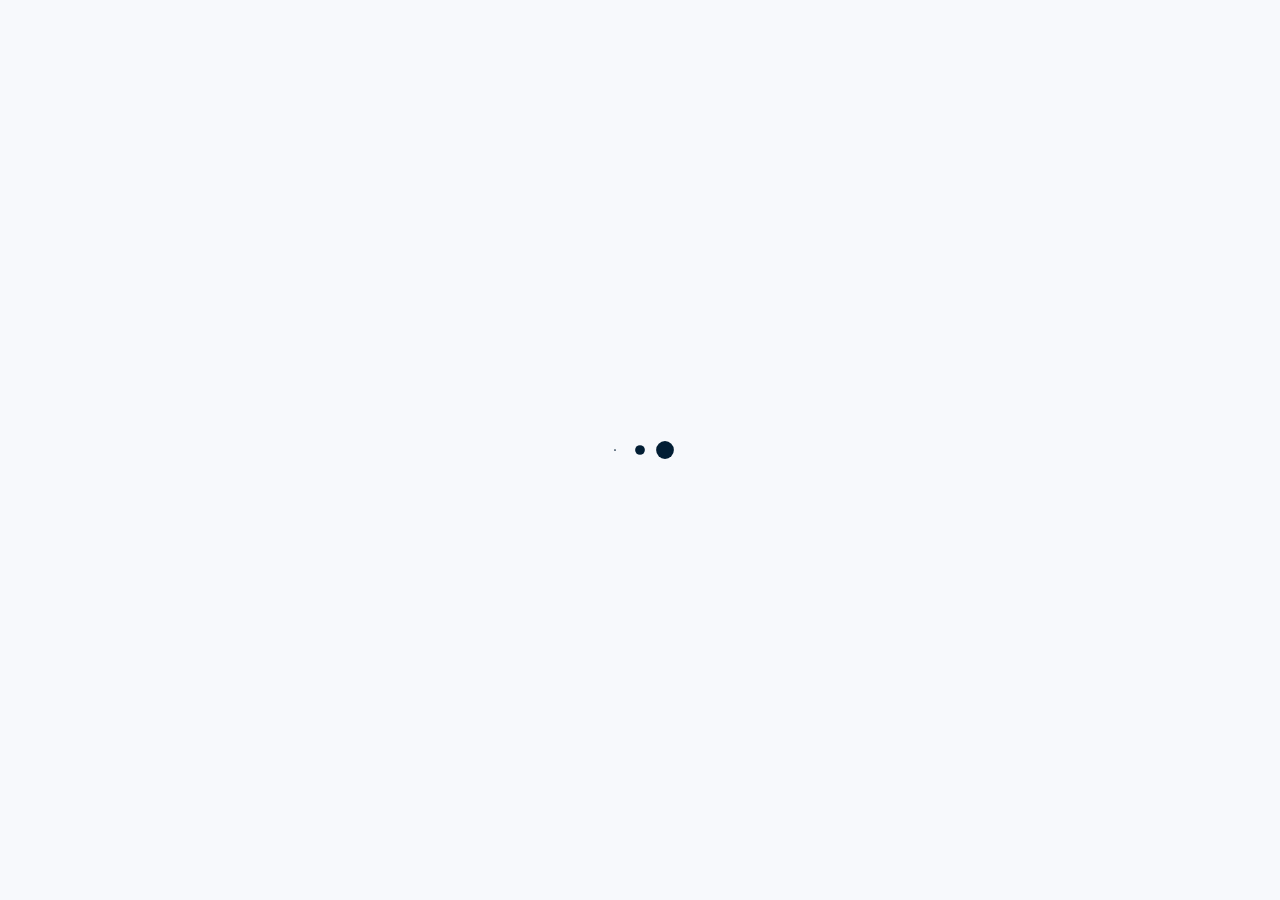
==== commit 4221bd3a: "'ready-anim-on'" ====
--- a/index.html
+++ b/index.html
@@ -1,34 +1,47 @@
-<!DOCTYPE html>
-<html ng-app="icreations">
-
-<head>
-    <meta http-equiv="Content-Type" content="text/html; charset=utf-8" />
-    <meta name="format-detection" content="telephone=no">
-    <meta name="viewport" content="width=device-width, maximum-scale=1.0">
-    <meta http-equiv="cleartype" content="on">
-    <script src="https://ajax.googleapis.com/ajax/libs/angularjs/1.6.5/angular.min.js"></script>
-    <script src="https://code.angularjs.org/1.6.5/angular-route.min.js"></script>
-    <script src="https://code.angularjs.org/1.6.5/angular-animate.min.js"></script>
-    <script src="js/app.js"></script>
-    <script src="js/about.js"></script>
-    <script src="js/capabilities.js"></script>
-    <script src="js/clients.js"></script>
-    <script src="js/contacts.js"></script>
-    <script src="js/partners.js"></script>
-    <script src="js/works.js"></script>
-    <link href="css/style.css" rel="stylesheet">
-    <title>{{title}}</title>
-</head>
-
-<body>
-    <ng-include src="'views/header.html'"></ng-include>
-    <div class="content-wrapper">
-        <div class="content">
-            <ng-view class="r-animate"></ng-view>
-        </div>
-        <ng-include src="'views/footer.html'"></ng-include>
-    </div>
-    <script src="https://ajax.googleapis.com/ajax/libs/jquery/3.2.1/jquery.min.js"></script>
-</body>
-
+<!DOCTYPE html>
+<html ng-app="icreations">
+
+<head>
+    <meta http-equiv="Content-Type" content="text/html; charset=utf-8" />
+    <meta name="format-detection" content="telephone=no">
+    <meta name="viewport" content="width=device-width, maximum-scale=1.0">
+    <meta http-equiv="cleartype" content="on">
+    <script src="https://ajax.googleapis.com/ajax/libs/angularjs/1.6.5/angular.min.js"></script>
+    <script src="https://code.angularjs.org/1.6.5/angular-route.min.js"></script>
+    <script src="https://code.angularjs.org/1.6.5/angular-animate.min.js"></script>
+    <script src="js/app.js"></script>
+    <script src="js/about.js"></script>
+    <script src="js/capabilities.js"></script>
+    <script src="js/clients.js"></script>
+    <script src="js/contacts.js"></script>
+    <script src="js/partners.js"></script>
+    <script src="js/works.js"></script>
+    <link href="css/style.css" rel="stylesheet">
+    <title>{{title}}</title>
+</head>
+
+<body>
+    <ng-include src="'views/header.html'"></ng-include>
+    <div class="content-wrapper">
+        <div class="content">
+            <div ng-show="loadder" class="loddingSvg">
+                <svg xmlns="http://www.w3.org/2000/svg" viewBox="0 0 32 32" width="32" height="32" fill="white">
+                    <circle transform="translate(8 0)" cx="0" cy="16" r="0">
+                        <animate attributeName="r" values="0; 4; 0; 0" dur="1.2s" repeatCount="indefinite" begin="0" keytimes="0;0.2;0.7;1" keySplines="0.2 0.2 0.4 0.8;0.2 0.6 0.4 0.8;0.2 0.6 0.4 0.8" calcMode="spline" />
+                    </circle>
+                    <circle transform="translate(16 0)" cx="0" cy="16" r="0">
+                        <animate attributeName="r" values="0; 4; 0; 0" dur="1.2s" repeatCount="indefinite" begin="0.3" keytimes="0;0.2;0.7;1" keySplines="0.2 0.2 0.4 0.8;0.2 0.6 0.4 0.8;0.2 0.6 0.4 0.8" calcMode="spline" />
+                    </circle>
+                    <circle transform="translate(24 0)" cx="0" cy="16" r="0">
+                        <animate attributeName="r" values="0; 4; 0; 0" dur="1.2s" repeatCount="indefinite" begin="0.6" keytimes="0;0.2;0.7;1" keySplines="0.2 0.2 0.4 0.8;0.2 0.6 0.4 0.8;0.2 0.6 0.4 0.8" calcMode="spline" />
+                    </circle>
+                </svg>
+            </div>
+            <ng-view class="r-animate"></ng-view>
+        </div>
+        <ng-include src="'views/footer.html'"></ng-include>
+    </div>
+    <script src="https://ajax.googleapis.com/ajax/libs/jquery/3.2.1/jquery.min.js"></script>
+</body>
+
 </html>--- a/css/style.css
+++ b/css/style.css
@@ -30,10 +30,10 @@
 .mobile-tint-wrapeer .block-menu .menu-l-item {
   font-size: 1.571rem; }
 
-/*
-================================================================================
-|                                     reset                                     |
-================================================================================
+/*
+================================================================================
+|                                     reset                                     |
+================================================================================
 */
 html {
   font-family: sans-serif;
@@ -259,15 +259,15 @@
   -moz-user-select: none;
   -ms-user-select: none; }
 
-/*
-================================================================================
-|                                     Fonts                                    |
-================================================================================
+/*
+================================================================================
+|                                     Fonts                                    |
+================================================================================
 */
-/*
-================================================================================
-|                                     Start rools                              |
-================================================================================
+/*
+================================================================================
+|                                     Start rools                              |
+================================================================================
 */
 .clearfix:after {
   content: "";
@@ -320,6 +320,47 @@
 .br768,
 .br320 {
   display: none; }
+
+.r-animate.ng-animate {
+  transition: all ease 0.2s;
+  position: absolute; }
+
+.r-animate.ng-enter, .r-animate.ng-leave {
+  left: 0;
+  right: 0;
+  transition: all .3s ease-in-out; }
+
+.r-animate.ng-enter {
+  opacity: 0;
+  transition-delay: .7s; }
+
+.r-animate.ng-enter-active {
+  opacity: 1; }
+
+.r-animate.ng-leave {
+  opacity: 1; }
+
+.r-animate.ng-leave-active {
+  opacity: 0; }
+
+.hidden {
+  display: none !important;
+  visibility: hidden !important; }
+
+.loddingSvg {
+  position: fixed;
+  left: 50%;
+  top: 50%;
+  margin-left: -250px;
+  margin-top: -50px;
+  width: 500px;
+  height: 100px;
+  z-index: 9999;
+  transition: all .15s ease-in-out; }
+  .loddingSvg svg {
+    width: 500px;
+    height: 100px;
+    fill: #021e34; }
 
 header {
   background-color: #021e34;
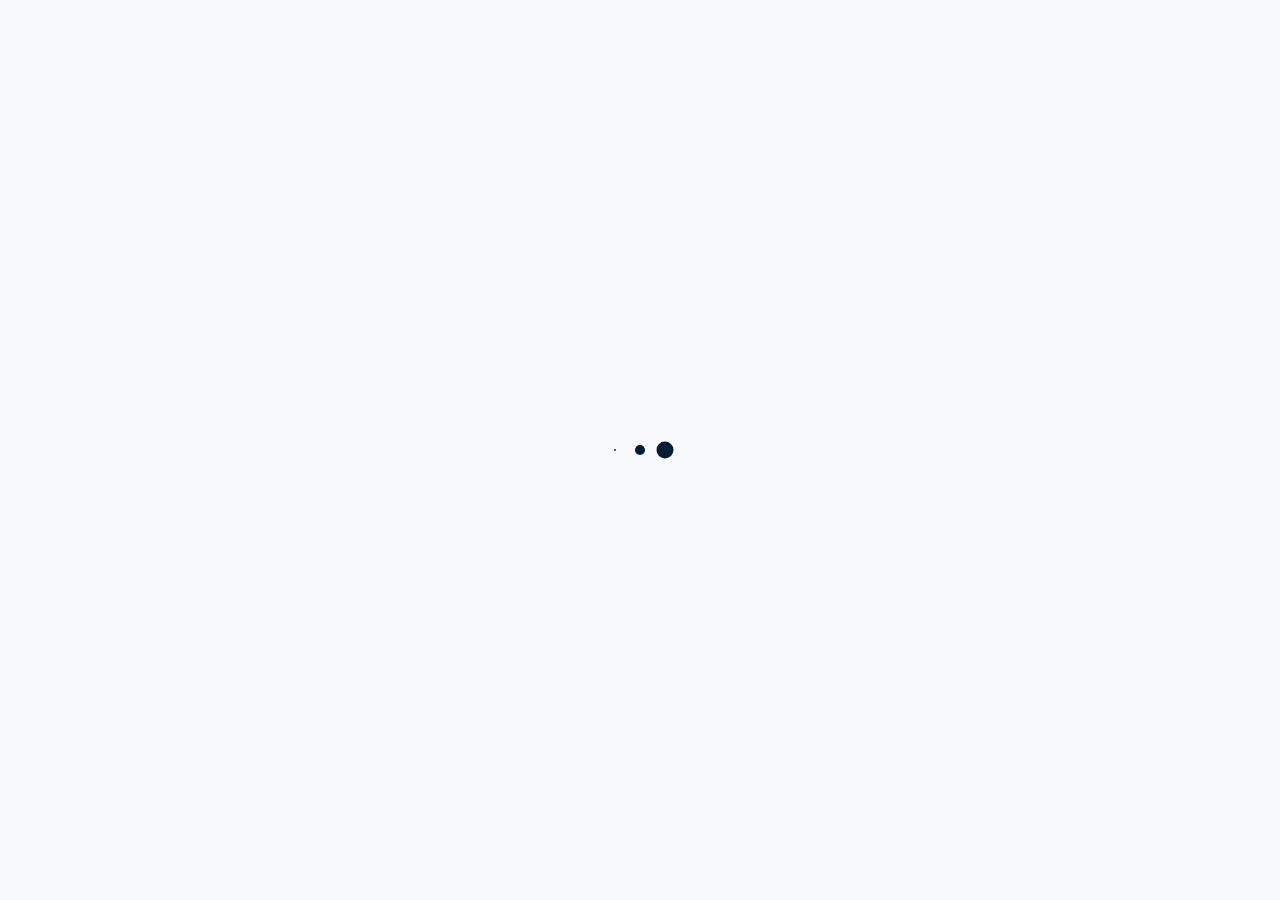
==== commit e37710f3: "'start-mobile-anim'" ====
--- a/index.html
+++ b/index.html
@@ -16,6 +16,7 @@
     <script src="js/contacts.js"></script>
     <script src="js/partners.js"></script>
     <script src="js/works.js"></script>
+    <script src="js/mobile_menu.js"></script>
     <link href="css/style.css" rel="stylesheet">
     <title>{{title}}</title>
 </head>
--- a/css/style.css
+++ b/css/style.css
@@ -342,10 +342,6 @@
 
 .r-animate.ng-leave-active {
   opacity: 0; }
-
-.hidden {
-  display: none !important;
-  visibility: hidden !important; }
 
 .loddingSvg {
   position: fixed;
@@ -433,6 +429,8 @@
       stroke-width: 2px;
       width: 31px;
       height: 16px; }
+      header .mob-menu-btn .btn-mob-ico.active {
+        display: none; }
     header .mob-menu-btn .btn-mob-close {
       display: none;
       width: 19px;
@@ -443,9 +441,10 @@
       stroke: #a8a8a8;
       transform: rotate(0);
       transition: all .4s linear; }
-    header .mob-menu-btn .btn-mob-close-active {
-      transform: rotate(180deg);
-      transition: all .4s linear; }
+      header .mob-menu-btn .btn-mob-close.active {
+        transform: rotate(180deg);
+        transition: all .4s linear;
+        display: block; }
 
 .s1 {
   background-color: #f7f9fc; }
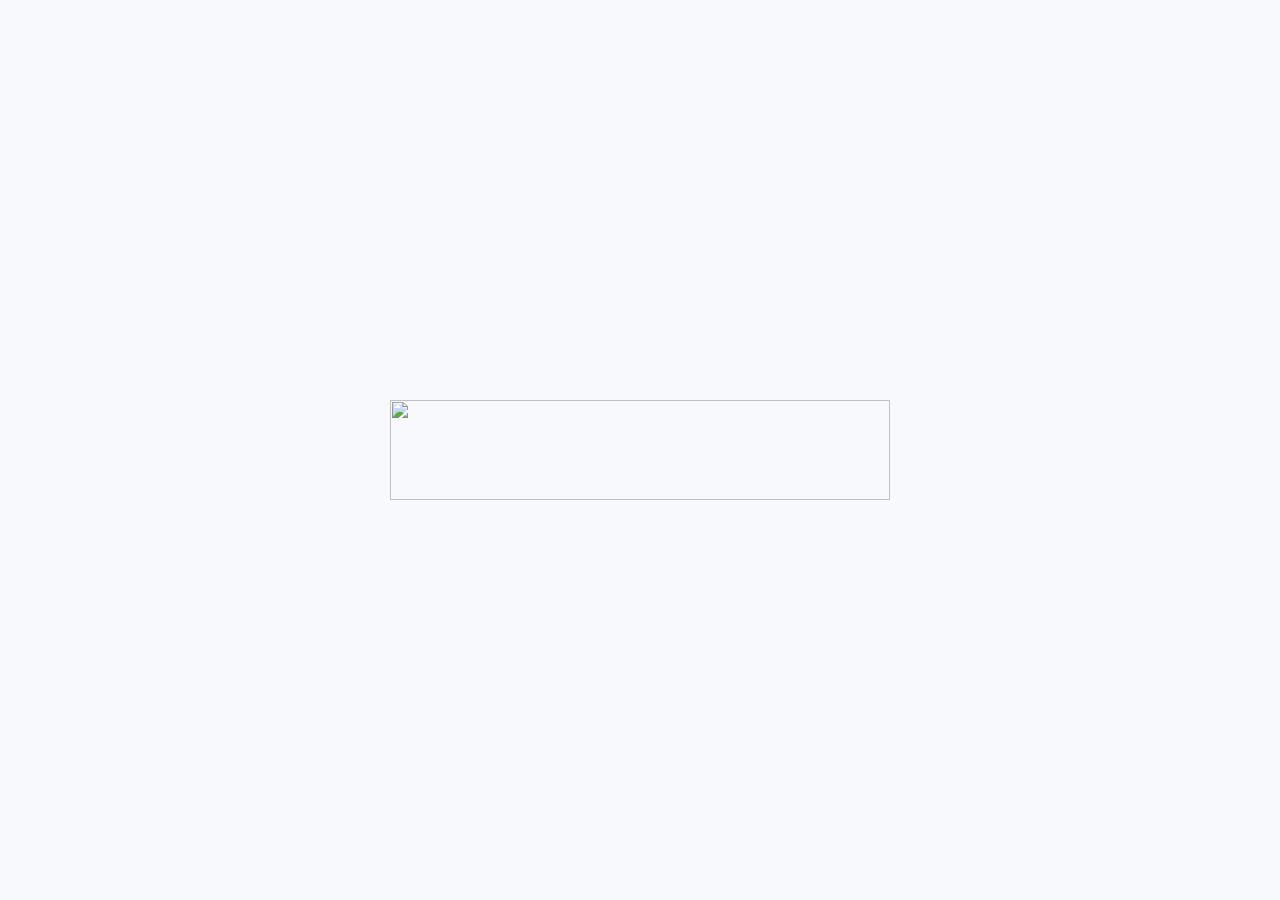
==== commit 9787ccf5: "sucsess_loader" ====
--- a/index.html
+++ b/index.html
@@ -25,18 +25,8 @@
     <ng-include src="'views/header.html'"></ng-include>
     <div class="content-wrapper">
         <div class="content">
-            <div ng-show="loadder" class="loddingSvg">
-                <svg xmlns="http://www.w3.org/2000/svg" viewBox="0 0 32 32" width="32" height="32" fill="white">
-                    <circle transform="translate(8 0)" cx="0" cy="16" r="0">
-                        <animate attributeName="r" values="0; 4; 0; 0" dur="1.2s" repeatCount="indefinite" begin="0" keytimes="0;0.2;0.7;1" keySplines="0.2 0.2 0.4 0.8;0.2 0.6 0.4 0.8;0.2 0.6 0.4 0.8" calcMode="spline" />
-                    </circle>
-                    <circle transform="translate(16 0)" cx="0" cy="16" r="0">
-                        <animate attributeName="r" values="0; 4; 0; 0" dur="1.2s" repeatCount="indefinite" begin="0.3" keytimes="0;0.2;0.7;1" keySplines="0.2 0.2 0.4 0.8;0.2 0.6 0.4 0.8;0.2 0.6 0.4 0.8" calcMode="spline" />
-                    </circle>
-                    <circle transform="translate(24 0)" cx="0" cy="16" r="0">
-                        <animate attributeName="r" values="0; 4; 0; 0" dur="1.2s" repeatCount="indefinite" begin="0.6" keytimes="0;0.2;0.7;1" keySplines="0.2 0.2 0.4 0.8;0.2 0.6 0.4 0.8;0.2 0.6 0.4 0.8" calcMode="spline" />
-                    </circle>
-                </svg>
+            <div class="loddingSvg">
+                <img id="loader" src="" alt="">
             </div>
             <ng-view class="r-animate"></ng-view>
         </div>
--- a/css/style.css
+++ b/css/style.css
@@ -353,7 +353,7 @@
   height: 100px;
   z-index: 9999;
   transition: all .15s ease-in-out; }
-  .loddingSvg svg {
+  .loddingSvg img {
     width: 500px;
     height: 100px;
     fill: #021e34; }
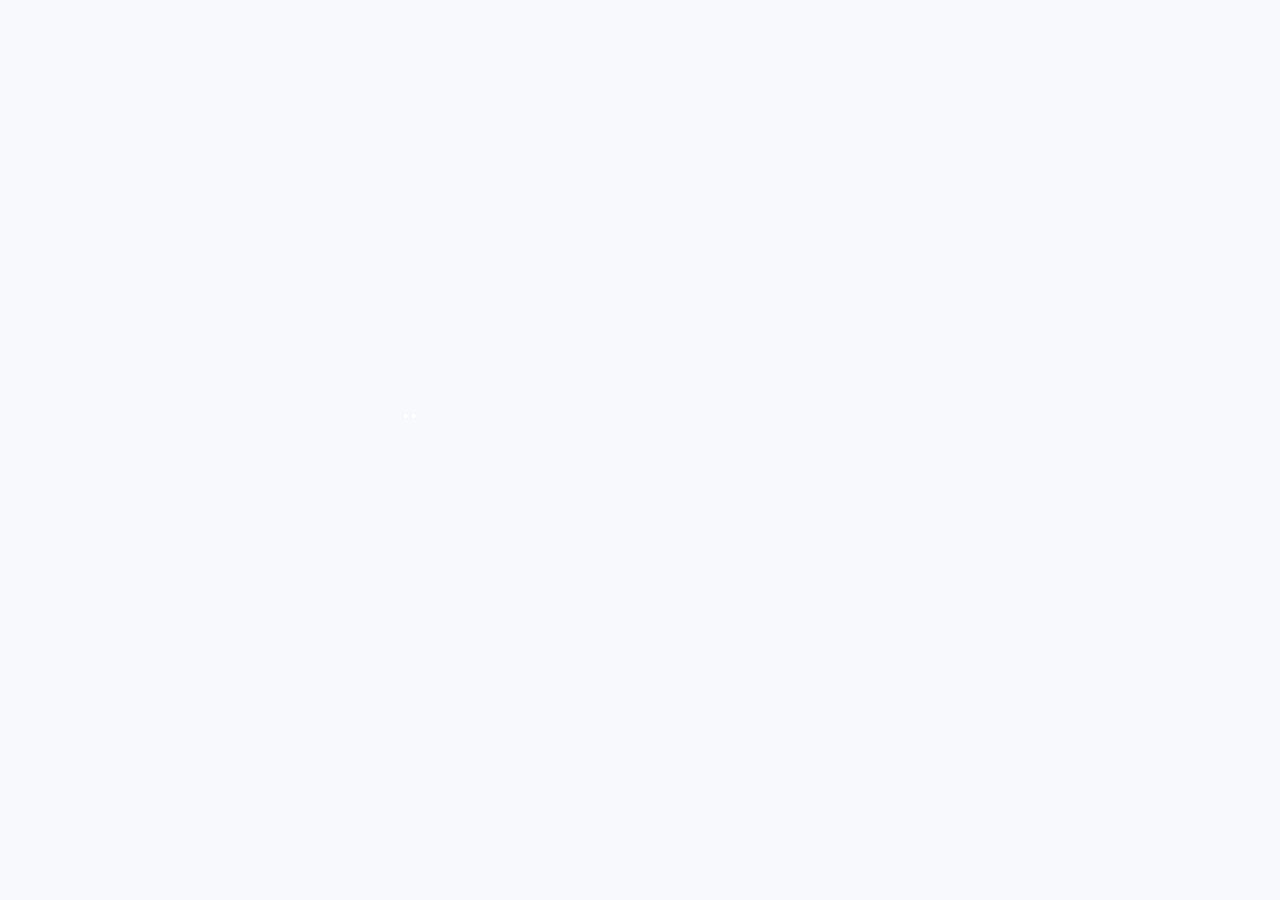
==== commit 7c2de2f8: "'fck_commit'" ====
--- a/index.html
+++ b/index.html
@@ -25,8 +25,18 @@
     <ng-include src="'views/header.html'"></ng-include>
     <div class="content-wrapper">
         <div class="content">
-            <div class="loddingSvg">
-                <img id="loader" src="" alt="">
+            <div class="loddingSvg" ng-show="loadder">
+                <svg xmlns="http://www.w3.org/2000/svg" viewBox="0 0 32 32" width="32" height="32" fill="white">
+                    <circle transform="translate(8 0)" cx="0" cy="16" r="0">
+                        <animate attributeName="r" values="0; 4; 0; 0" dur="1.2s" repeatCount="indefinite" begin="0" keytimes="0;0.2;0.7;1" keySplines="0.2 0.2 0.4 0.8;0.2 0.6 0.4 0.8;0.2 0.6 0.4 0.8" calcMode="spline" />
+                    </circle>
+                    <circle transform="translate(16 0)" cx="0" cy="16" r="0">
+                        <animate attributeName="r" values="0; 4; 0; 0" dur="1.2s" repeatCount="indefinite" begin="0.3" keytimes="0;0.2;0.7;1" keySplines="0.2 0.2 0.4 0.8;0.2 0.6 0.4 0.8;0.2 0.6 0.4 0.8" calcMode="spline" />
+                    </circle>
+                    <circle transform="translate(24 0)" cx="0" cy="16" r="0">
+                        <animate attributeName="r" values="0; 4; 0; 0" dur="1.2s" repeatCount="indefinite" begin="0.6" keytimes="0;0.2;0.7;1" keySplines="0.2 0.2 0.4 0.8;0.2 0.6 0.4 0.8;0.2 0.6 0.4 0.8" calcMode="spline" />
+                    </circle>
+                </svg>
             </div>
             <ng-view class="r-animate"></ng-view>
         </div>
--- a/css/style.css
+++ b/css/style.css
@@ -305,7 +305,7 @@
   overflow: hidden;
   position: relative; }
 
-.body-hidden {
+.body.active {
   overflow: hidden; }
 
 .global-hide {
@@ -424,6 +424,7 @@
     text-align: right;
     cursor: pointer; }
     header .mob-menu-btn .btn-mob-ico {
+      display: inline-block;
       vertical-align: middle;
       stroke: #a8a8a8;
       stroke-width: 2px;
@@ -432,7 +433,6 @@
       header .mob-menu-btn .btn-mob-ico.active {
         display: none; }
     header .mob-menu-btn .btn-mob-close {
-      display: none;
       width: 19px;
       height: 19px;
       margin-right: 8px;
@@ -440,11 +440,14 @@
       stroke-width: 1.5px;
       stroke: #a8a8a8;
       transform: rotate(0);
-      transition: all .4s linear; }
+      transition: all .15s linear,transform .4s linear;
+      opacity: 0;
+      visibility: hidden; }
       header .mob-menu-btn .btn-mob-close.active {
         transform: rotate(180deg);
-        transition: all .4s linear;
-        display: block; }
+        display: inline-block;
+        opacity: 1;
+        visibility: visible; }
 
 .s1 {
   background-color: #f7f9fc; }
@@ -1468,13 +1471,10 @@
     opacity: 1;
     visibility: visible;
     transition: all .2s linear; }
-
-.mobile-tint-wrapeer-active {
-  overflow: hidden;
-  left: 0;
-  visibility: visible;
-  overflow-y: visible;
-  overflow-y: scroll; }
+  .mobile-tint-wrapeer.active {
+    overflow: hidden;
+    left: 0;
+    visibility: visible; }
 
 @media screen and (max-width: 1024px) and (min-width: 769px) {
   section,
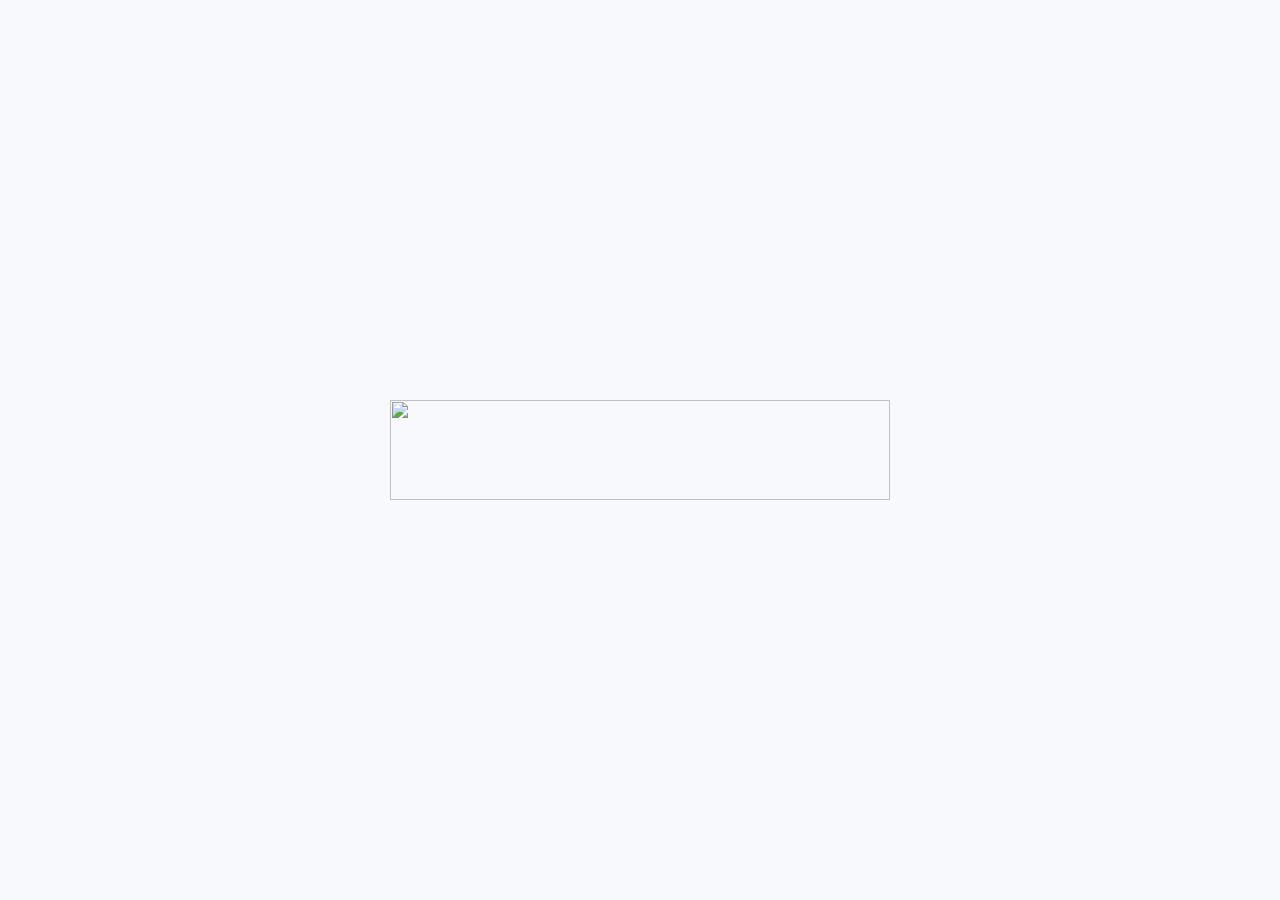
==== commit 8ede88e0: "'123'" ====
--- a/index.html
+++ b/index.html
@@ -17,32 +17,25 @@
     <script src="js/partners.js"></script>
     <script src="js/works.js"></script>
     <script src="js/mobile_menu.js"></script>
+    
     <link href="css/style.css" rel="stylesheet">
     <title>{{title}}</title>
 </head>
 
-<body>
+<body class="body" ng-controller="MmenuCtrl" ng-class="{'active' : toggleCheck}">
     <ng-include src="'views/header.html'"></ng-include>
+    <ng-include src="'views/popups/mobile-menu.html'"></ng-include>
     <div class="content-wrapper">
         <div class="content">
-            <div class="loddingSvg" ng-show="loadder">
-                <svg xmlns="http://www.w3.org/2000/svg" viewBox="0 0 32 32" width="32" height="32" fill="white">
-                    <circle transform="translate(8 0)" cx="0" cy="16" r="0">
-                        <animate attributeName="r" values="0; 4; 0; 0" dur="1.2s" repeatCount="indefinite" begin="0" keytimes="0;0.2;0.7;1" keySplines="0.2 0.2 0.4 0.8;0.2 0.6 0.4 0.8;0.2 0.6 0.4 0.8" calcMode="spline" />
-                    </circle>
-                    <circle transform="translate(16 0)" cx="0" cy="16" r="0">
-                        <animate attributeName="r" values="0; 4; 0; 0" dur="1.2s" repeatCount="indefinite" begin="0.3" keytimes="0;0.2;0.7;1" keySplines="0.2 0.2 0.4 0.8;0.2 0.6 0.4 0.8;0.2 0.6 0.4 0.8" calcMode="spline" />
-                    </circle>
-                    <circle transform="translate(24 0)" cx="0" cy="16" r="0">
-                        <animate attributeName="r" values="0; 4; 0; 0" dur="1.2s" repeatCount="indefinite" begin="0.6" keytimes="0;0.2;0.7;1" keySplines="0.2 0.2 0.4 0.8;0.2 0.6 0.4 0.8;0.2 0.6 0.4 0.8" calcMode="spline" />
-                    </circle>
-                </svg>
+            <div class="loddingSvg">
+                <img id="loader" src="" alt="">
             </div>
             <ng-view class="r-animate"></ng-view>
         </div>
         <ng-include src="'views/footer.html'"></ng-include>
     </div>
     <script src="https://ajax.googleapis.com/ajax/libs/jquery/3.2.1/jquery.min.js"></script>
+    <!-- <script src="js/events.js"></script> -->
 </body>
 
 </html>